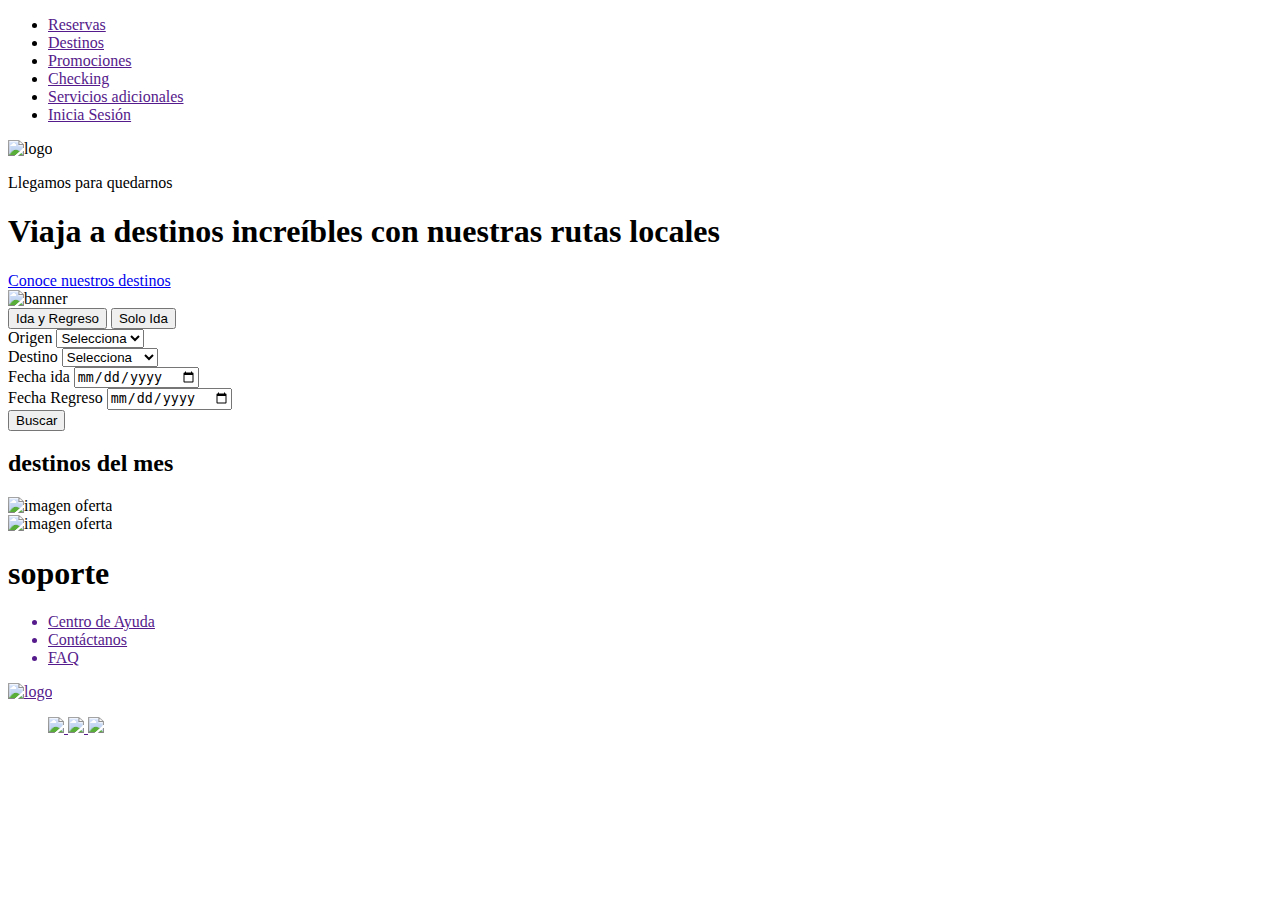
==== target/classes/templates/index.html @ f8ff9e93 "terminando el index" ====
<!DOCTYPE html>
<html>
  <head>
    <title>Vuela Facil</title>
    <meta charset="UTF-8" />
    <meta http-equiv="X-UA-Compatible" content="IE=edge" />
    <meta name="viewport" content="width=device-width, initial-scale=1.0" />
    <!--<meta http-equiv="Expires" content="0" />-->

    <!--Tag para el control de la memoria cache en los dispositivos
    <meta http-equiv="Last-Modified" content="0" />
    <meta http-equiv="Cache-Control" content="no-cache, mustrevalidate" />
    <meta http-equiv="Pragma" content="no-cache" />
    -->
    <link
      href="https://cdn.jsdelivr.net/npm/bootstrap@5.0.2/dist/css/bootstrap.min.css"
      rel="stylesheet"
      integrity="sha384-EVSTQN3/azprG1Anm3QDgpJLIm9Nao0Yz1ztcQTwFspd3yD65VohhpuuCOmLASjC"
      crossorigin="anonymous"
    />
    <link rel="stylesheet" href="/css/styles.css" />
  </head>
  <body>
    <header>
      <nav id="menu" class="padre-navbar">
        <ul>
          <!--
          <li>
            <a class="btn-logo" href="">Vuela Facil</a>
          </li>
          -->
          <li>
            <a href="">Reservas</a>
          </li>
          <li>
            <a href="">Destinos</a>
          </li>
          <li>
            <a href="">Promociones</a>
          </li>
          <li>
            <a href="">Checking</a>
          </li>
          <li>
            <a href="">Servicios adicionales</a>
          </li>
          <li>
            <a href="" class="btn-sesion">Inicia Sesión</a>
          </li>
        </ul>
      </nav>
    </header>
    <section class="banner">
      <div class="logo-banner">
        <div class="info-banner">
          <img src="/imagenes/logo.png" alt="logo" />
          <p>Llegamos para quedarnos</p>
          <h1>Viaja a destinos increíbles con nuestras rutas locales</h1>
        </div>
        <div class="btn-banner">
          <a href="/CRUD/destinos.html">Conoce nuestros destinos</a>
        </div>
      </div>
      <div class="imagen-banner">
        <img src="/imagenes/banner.png" alt="banner" />
      </div>
    </section>
    <section class="destinos">
      <div class="botones">
        <button id="ida-regreso">Ida y Regreso</button>
        <button id="ida">Solo Ida</button>
      </div>
      <form action="">
        <div class="detalles">
          <div class="grupo">
            <label for="origen">Origen</label>
            <select name="origen" id="origen">
              <option value="opcion">Selecciona</option>
              <option value="Ciudad 1">Bogota</option>
              <option value="Ciudad 2">Pereira</option>
              <option value="Ciudad 3">Cartagena</option>
              <option value="Ciudad 4">Medellin</option>
            </select>
          </div>
          <div class="grupo">
            <label for="destino">Destino</label>
            <select name="destino" id="destino">
              <option value="opcion">Selecciona</option>
              <option value="Ciudad 1">San Andres</option>
              <option value="Ciudad 2">Barranquilla</option>
              <option value="Ciudad 3">Bogota</option>
              <option value="Ciudad 4">Villavicencio</option>
            </select>
          </div>
          <div class="grupo">
            <label for="fecha_ida">Fecha ida</label>
            <input type="date" name="fecha_ida" id="fecha_ida" />
          </div>
          <div class="grupo">
            <label for="fecha_ida">Fecha Regreso</label>
            <input type="date" name="fecha_regreso" id="fecha_regreso" />
          </div>
        </div>
        <button src="/imagenes/buscar.png">Buscar</button>
      </form>      
    </section>
    <section class="destinos-mes">
      <h2>destinos del mes</h2>
      <div class="ofertas">
        <div class="oferta1">
          <img src="/imagenes/oferta1.png" alt="imagen oferta" />
        </div>
        <div class="oferta2">
          <img src="/imagenes/oferta2.png" alt="imagen oferta" />
        </div>
      </div>
    </section>
    <footer>
      <div class="titulo-footer">
        <h1>soporte</h1>
        <ul class="texto">
          <a href="">
            <li>Centro de Ayuda</li>
          </a>
          <a href="">
            <li>Contáctanos</li>
          </a>
          <a href="">
            <li>FAQ</li>
          </a>
        </ul>
        <a href="">
          <img src="/imagenes/logo.png" alt="logo" />
        </a>
      </div>
      <ul class="contacto">
        <a href="">
          <img class="contacto-twitter" src="/imagenes/twitter.png" />
        </a>
        <a href="">
          <img class="contacto-instagram" src="/imagenes/instagram.png" />
        </a>
        <a href="">
          <img class="contacto-facebook" src="/imagenes/facebook.png" />
        </a>
      </ul>
    </footer>
  </body>
</html>
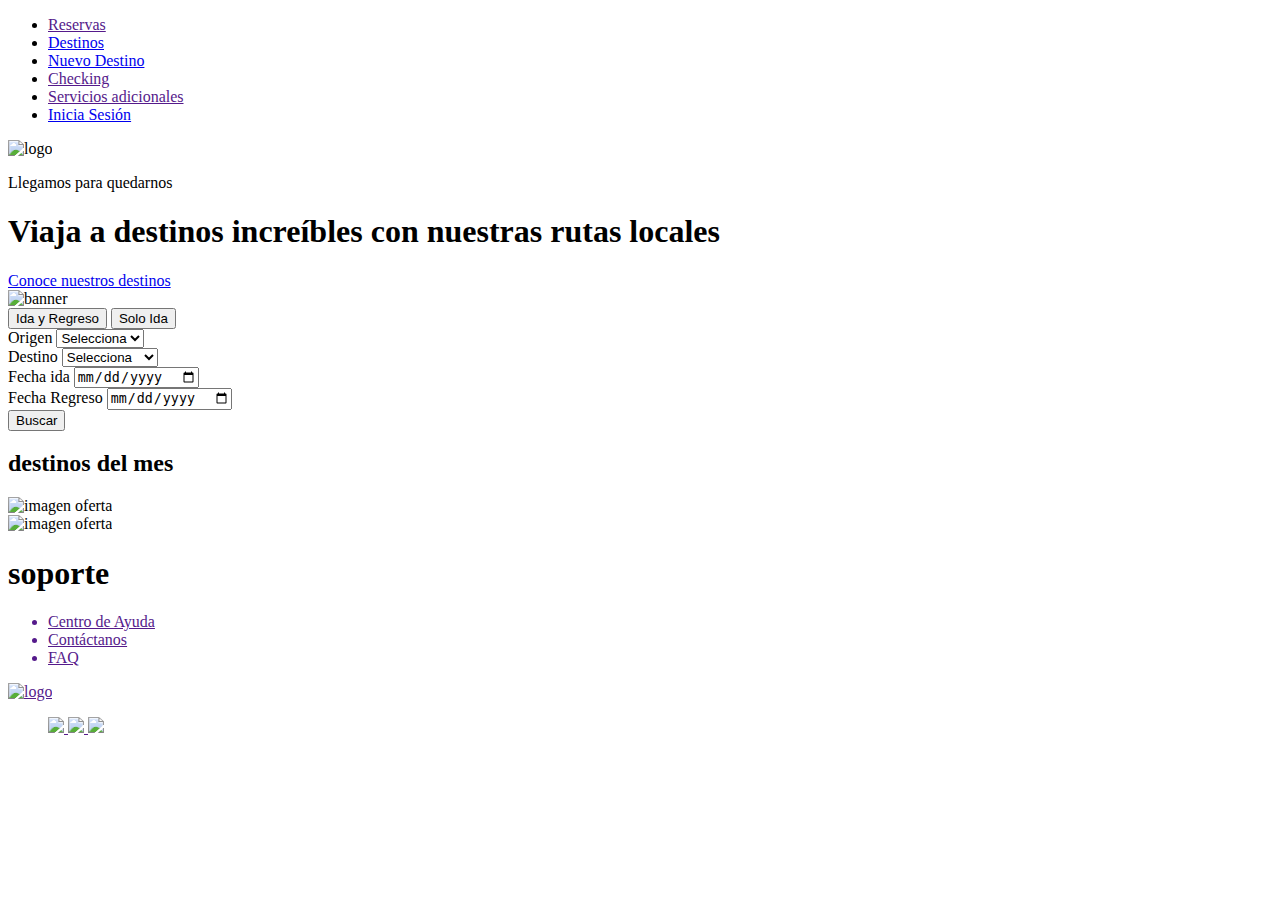
==== commit ab6eb1d6: "creacion del admin" ====
--- a/target/classes/templates/index.html
+++ b/target/classes/templates/index.html
@@ -19,6 +19,7 @@
       crossorigin="anonymous"
     />
     <link rel="stylesheet" href="/css/styles.css" />
+    <link rel="shortcut icon" href="/imagenes/logo.png" type="image/png"/>
   </head>
   <body>
     <header>
@@ -33,10 +34,10 @@
             <a href="">Reservas</a>
           </li>
           <li>
-            <a href="">Destinos</a>
+            <a href="/ciudad">Destinos</a>
           </li>
           <li>
-            <a href="">Promociones</a>
+            <a href="/ciudad/form">Nuevo Destino</a>
           </li>
           <li>
             <a href="">Checking</a>
@@ -45,7 +46,7 @@
             <a href="">Servicios adicionales</a>
           </li>
           <li>
-            <a href="" class="btn-sesion">Inicia Sesión</a>
+            <a href="/login" class="btn-sesion">Inicia Sesión</a>
           </li>
         </ul>
       </nav>
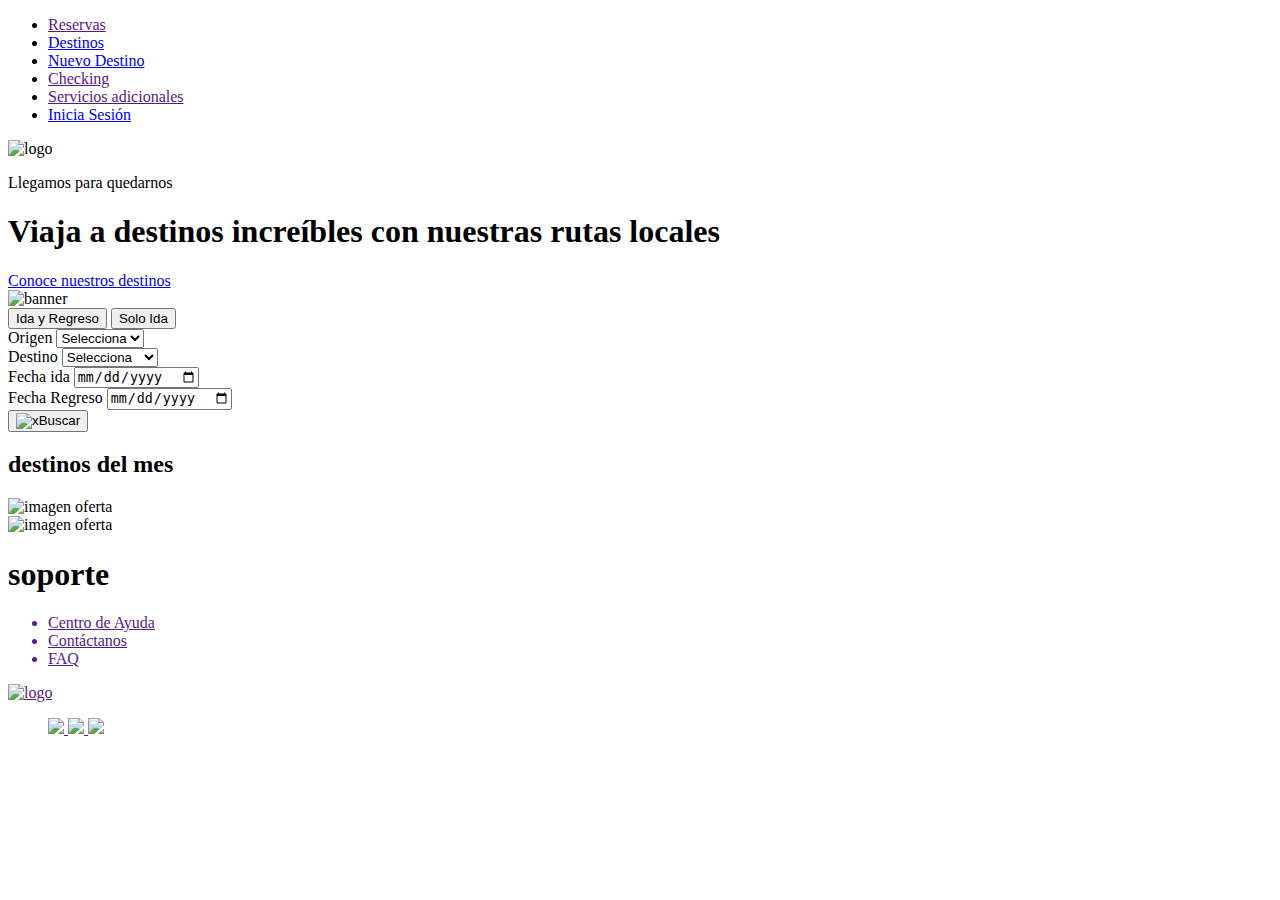
==== commit ad48769f: "actualizacion del dashboard" ====
--- a/target/classes/templates/index.html
+++ b/target/classes/templates/index.html
@@ -15,11 +15,11 @@
     <link
       href="https://cdn.jsdelivr.net/npm/bootstrap@5.0.2/dist/css/bootstrap.min.css"
       rel="stylesheet"
-      integrity="sha384-EVSTQN3/azprG1Anm3QDgpJLIm9Nao0Yz1ztcQTwFspd3yD65VohhpuuCOmLASjC"
+      integrity="sha384-EVSTQN3/azprG1Anm3QDgpJLIm9Nao0Yz1ztcQTwFspd3yD65VohhpuuCOmLASjC".
       crossorigin="anonymous"
     />
     <link rel="stylesheet" href="/css/styles.css" />
-    <link rel="shortcut icon" href="/imagenes/logo.png" type="image/png"/>
+    <link rel="shortcut icon" href="/imagenes/logo.png" type="image/png"/>    
   </head>
   <body>
     <header>
@@ -102,7 +102,7 @@
             <input type="date" name="fecha_regreso" id="fecha_regreso" />
           </div>
         </div>
-        <button src="/imagenes/buscar.png">Buscar</button>
+        <button id="buscar "type="submit"><img src="buscar.png" alt="x" />Buscar</button>
       </form>      
     </section>
     <section class="destinos-mes">
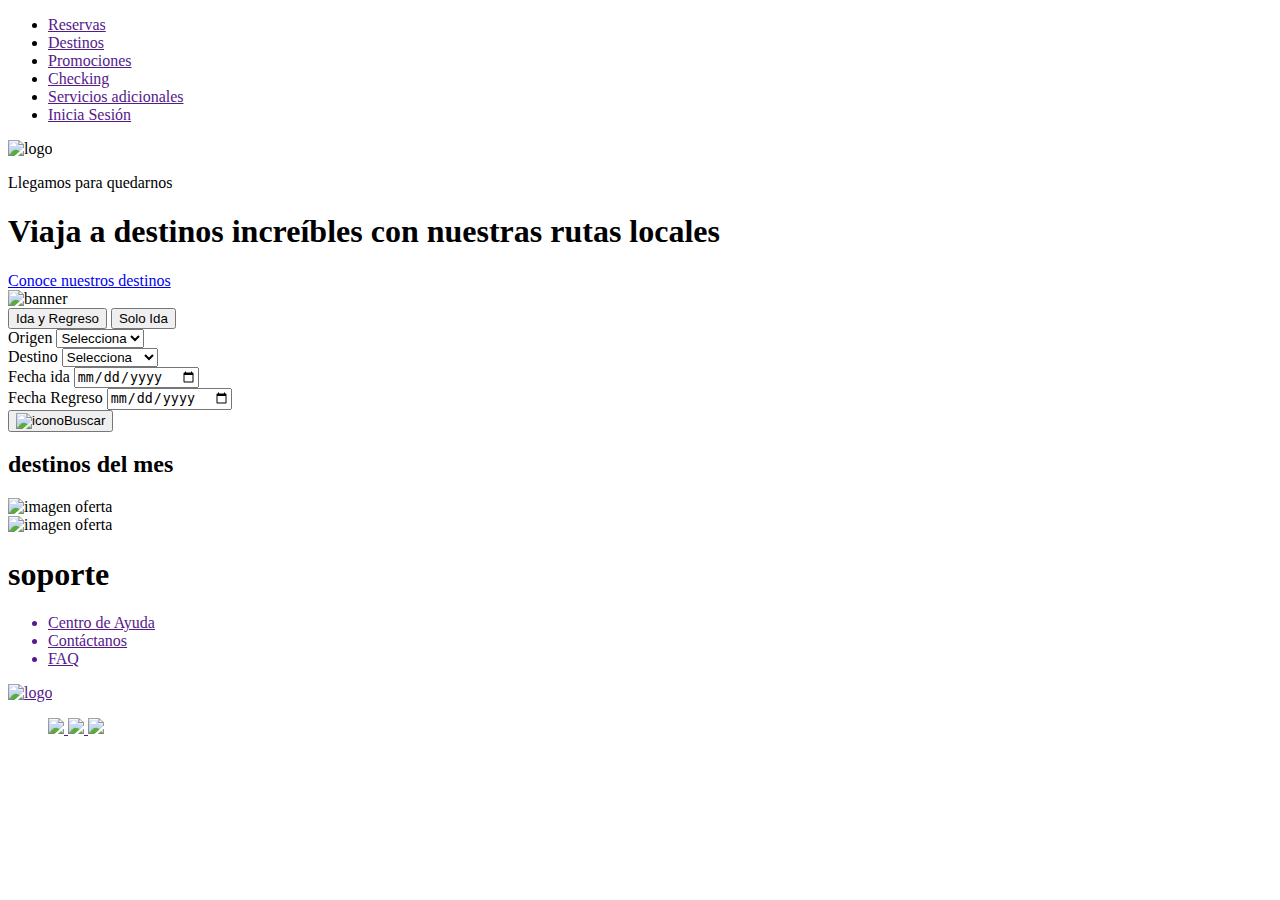
==== commit e03eb3bb: "icono buscar" ====
--- a/target/classes/templates/index.html
+++ b/target/classes/templates/index.html
@@ -5,21 +5,19 @@
     <meta charset="UTF-8" />
     <meta http-equiv="X-UA-Compatible" content="IE=edge" />
     <meta name="viewport" content="width=device-width, initial-scale=1.0" />
-    <!--<meta http-equiv="Expires" content="0" />-->
+    <meta http-equiv="Expires" content="0" />
 
-    <!--Tag para el control de la memoria cache en los dispositivos
+    <!--Tag para el control de la memoria cache en los dispositivos-->
     <meta http-equiv="Last-Modified" content="0" />
     <meta http-equiv="Cache-Control" content="no-cache, mustrevalidate" />
     <meta http-equiv="Pragma" content="no-cache" />
-    -->
     <link
       href="https://cdn.jsdelivr.net/npm/bootstrap@5.0.2/dist/css/bootstrap.min.css"
       rel="stylesheet"
-      integrity="sha384-EVSTQN3/azprG1Anm3QDgpJLIm9Nao0Yz1ztcQTwFspd3yD65VohhpuuCOmLASjC".
+      integrity="sha384-EVSTQN3/azprG1Anm3QDgpJLIm9Nao0Yz1ztcQTwFspd3yD65VohhpuuCOmLASjC"
       crossorigin="anonymous"
     />
-    <link rel="stylesheet" href="/css/styles.css" />
-    <link rel="shortcut icon" href="/imagenes/logo.png" type="image/png"/>    
+    <link rel="stylesheet" href="../assets/css/styles.css" />
   </head>
   <body>
     <header>
@@ -34,10 +32,10 @@
             <a href="">Reservas</a>
           </li>
           <li>
-            <a href="/ciudad">Destinos</a>
+            <a href="">Destinos</a>
           </li>
           <li>
-            <a href="/ciudad/form">Nuevo Destino</a>
+            <a href="">Promociones</a>
           </li>
           <li>
             <a href="">Checking</a>
@@ -46,7 +44,7 @@
             <a href="">Servicios adicionales</a>
           </li>
           <li>
-            <a href="/login" class="btn-sesion">Inicia Sesión</a>
+            <a href="" class="btn-sesion">Inicia Sesión</a>
           </li>
         </ul>
       </nav>
@@ -54,7 +52,7 @@
     <section class="banner">
       <div class="logo-banner">
         <div class="info-banner">
-          <img src="/imagenes/logo.png" alt="logo" />
+          <img src="../imagenes/logo.png" alt="logo" />
           <p>Llegamos para quedarnos</p>
           <h1>Viaja a destinos increíbles con nuestras rutas locales</h1>
         </div>
@@ -63,9 +61,10 @@
         </div>
       </div>
       <div class="imagen-banner">
-        <img src="/imagenes/banner.png" alt="banner" />
+        <img src="../imagenes/banner.png" alt="banner" />
       </div>
     </section>
+
     <section class="destinos">
       <div class="botones">
         <button id="ida-regreso">Ida y Regreso</button>
@@ -102,17 +101,20 @@
             <input type="date" name="fecha_regreso" id="fecha_regreso" />
           </div>
         </div>
-        <button id="buscar "type="submit"><img src="buscar.png" alt="x" />Buscar</button>
-      </form>      
+        <button id="buscar" type="submit">
+          <img src="../imagenes/buscar.png" alt="icono" />Buscar
+        </button>
+      </form>
     </section>
+
     <section class="destinos-mes">
       <h2>destinos del mes</h2>
       <div class="ofertas">
         <div class="oferta1">
-          <img src="/imagenes/oferta1.png" alt="imagen oferta" />
+          <img src="../imagenes/oferta1.png" alt="imagen oferta" />
         </div>
         <div class="oferta2">
-          <img src="/imagenes/oferta2.png" alt="imagen oferta" />
+          <img src="../imagenes/oferta2.png" alt="imagen oferta" />
         </div>
       </div>
     </section>
@@ -131,18 +133,18 @@
           </a>
         </ul>
         <a href="">
-          <img src="/imagenes/logo.png" alt="logo" />
+          <img src="../imagenes/logo.png" alt="logo" />
         </a>
       </div>
       <ul class="contacto">
         <a href="">
-          <img class="contacto-twitter" src="/imagenes/twitter.png" />
+          <img class="contacto-twitter" src="../imagenes/twitter.png" />
         </a>
         <a href="">
-          <img class="contacto-instagram" src="/imagenes/instagram.png" />
+          <img class="contacto-instagram" src="../imagenes/instagram.png" />
         </a>
         <a href="">
-          <img class="contacto-facebook" src="/imagenes/facebook.png" />
+          <img class="contacto-facebook" src="../imagenes/facebook.png" />
         </a>
       </ul>
     </footer>
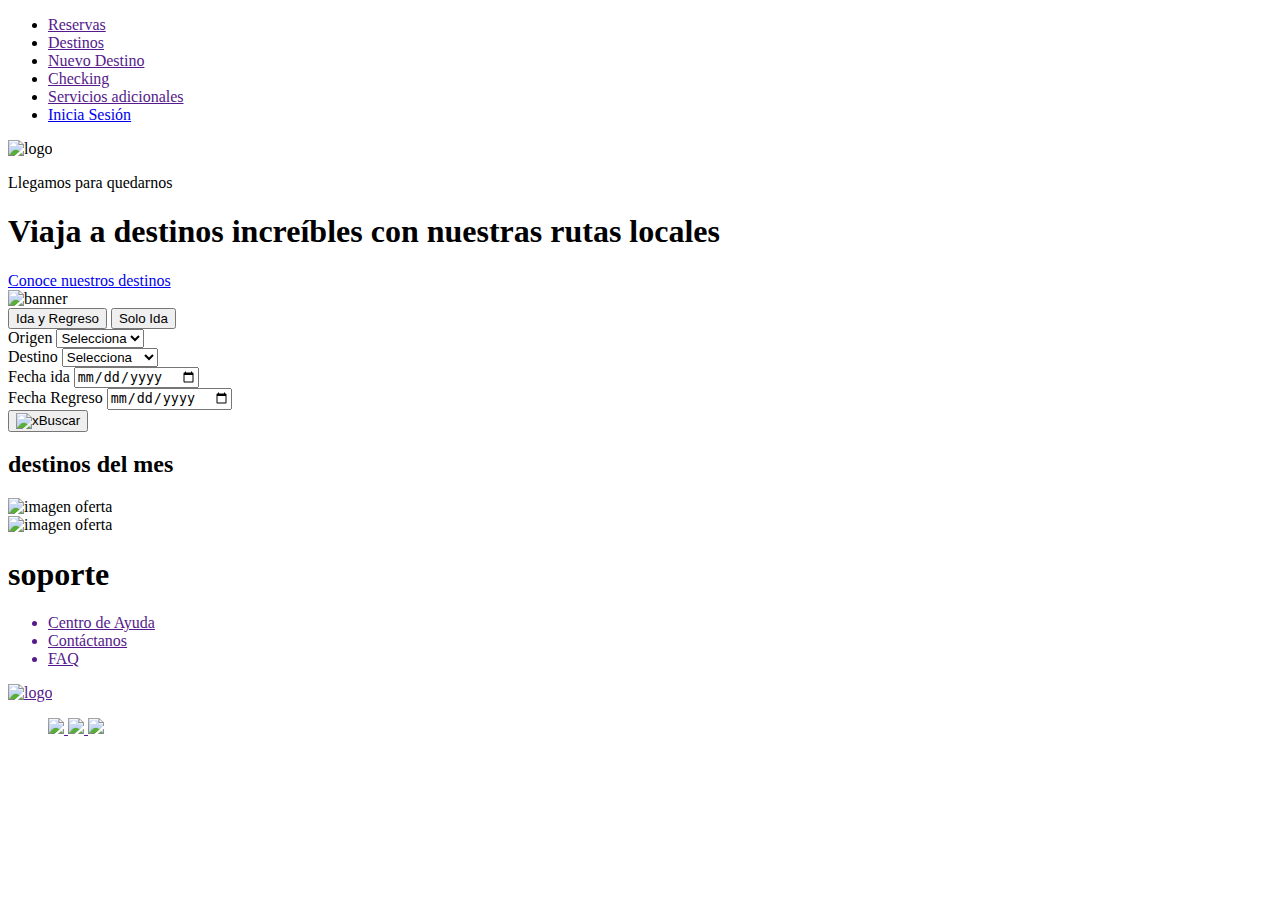
==== commit 952dfd34: "actualizacion 13-09-52020" ====
--- a/target/classes/templates/index.html
+++ b/target/classes/templates/index.html
@@ -5,19 +5,21 @@
     <meta charset="UTF-8" />
     <meta http-equiv="X-UA-Compatible" content="IE=edge" />
     <meta name="viewport" content="width=device-width, initial-scale=1.0" />
-    <meta http-equiv="Expires" content="0" />
+    <!--<meta http-equiv="Expires" content="0" />-->
 
-    <!--Tag para el control de la memoria cache en los dispositivos-->
+    <!--Tag para el control de la memoria cache en los dispositivos
     <meta http-equiv="Last-Modified" content="0" />
     <meta http-equiv="Cache-Control" content="no-cache, mustrevalidate" />
     <meta http-equiv="Pragma" content="no-cache" />
+    -->
     <link
       href="https://cdn.jsdelivr.net/npm/bootstrap@5.0.2/dist/css/bootstrap.min.css"
       rel="stylesheet"
-      integrity="sha384-EVSTQN3/azprG1Anm3QDgpJLIm9Nao0Yz1ztcQTwFspd3yD65VohhpuuCOmLASjC"
+      integrity="sha384-EVSTQN3/azprG1Anm3QDgpJLIm9Nao0Yz1ztcQTwFspd3yD65VohhpuuCOmLASjC".
       crossorigin="anonymous"
     />
-    <link rel="stylesheet" href="../assets/css/styles.css" />
+    <link rel="stylesheet" href="/css/styles.css" />
+    <link rel="shortcut icon" href="/imagenes/logo.png" type="image/png"/>    
   </head>
   <body>
     <header>
@@ -35,7 +37,7 @@
             <a href="">Destinos</a>
           </li>
           <li>
-            <a href="">Promociones</a>
+            <a href="">Nuevo Destino</a>
           </li>
           <li>
             <a href="">Checking</a>
@@ -44,7 +46,7 @@
             <a href="">Servicios adicionales</a>
           </li>
           <li>
-            <a href="" class="btn-sesion">Inicia Sesión</a>
+            <a href="/login" class="btn-sesion">Inicia Sesión</a>
           </li>
         </ul>
       </nav>
@@ -52,7 +54,7 @@
     <section class="banner">
       <div class="logo-banner">
         <div class="info-banner">
-          <img src="../imagenes/logo.png" alt="logo" />
+          <img src="/imagenes/logo.png" alt="logo" />
           <p>Llegamos para quedarnos</p>
           <h1>Viaja a destinos increíbles con nuestras rutas locales</h1>
         </div>
@@ -61,10 +63,9 @@
         </div>
       </div>
       <div class="imagen-banner">
-        <img src="../imagenes/banner.png" alt="banner" />
+        <img src="/imagenes/banner.png" alt="banner" />
       </div>
     </section>
-
     <section class="destinos">
       <div class="botones">
         <button id="ida-regreso">Ida y Regreso</button>
@@ -101,20 +102,17 @@
             <input type="date" name="fecha_regreso" id="fecha_regreso" />
           </div>
         </div>
-        <button id="buscar" type="submit">
-          <img src="../imagenes/buscar.png" alt="icono" />Buscar
-        </button>
-      </form>
+        <button id="buscar "type="submit"><img src="buscar.png" alt="x" />Buscar</button>
+      </form>      
     </section>
-
     <section class="destinos-mes">
       <h2>destinos del mes</h2>
       <div class="ofertas">
         <div class="oferta1">
-          <img src="../imagenes/oferta1.png" alt="imagen oferta" />
+          <img src="/imagenes/oferta1.png" alt="imagen oferta" />
         </div>
         <div class="oferta2">
-          <img src="../imagenes/oferta2.png" alt="imagen oferta" />
+          <img src="/imagenes/oferta2.png" alt="imagen oferta" />
         </div>
       </div>
     </section>
@@ -133,18 +131,18 @@
           </a>
         </ul>
         <a href="">
-          <img src="../imagenes/logo.png" alt="logo" />
+          <img src="/imagenes/logo.png" alt="logo" />
         </a>
       </div>
       <ul class="contacto">
         <a href="">
-          <img class="contacto-twitter" src="../imagenes/twitter.png" />
+          <img class="contacto-twitter" src="/imagenes/twitter.png" />
         </a>
         <a href="">
-          <img class="contacto-instagram" src="../imagenes/instagram.png" />
+          <img class="contacto-instagram" src="/imagenes/instagram.png" />
         </a>
         <a href="">
-          <img class="contacto-facebook" src="../imagenes/facebook.png" />
+          <img class="contacto-facebook" src="/imagenes/facebook.png" />
         </a>
       </ul>
     </footer>
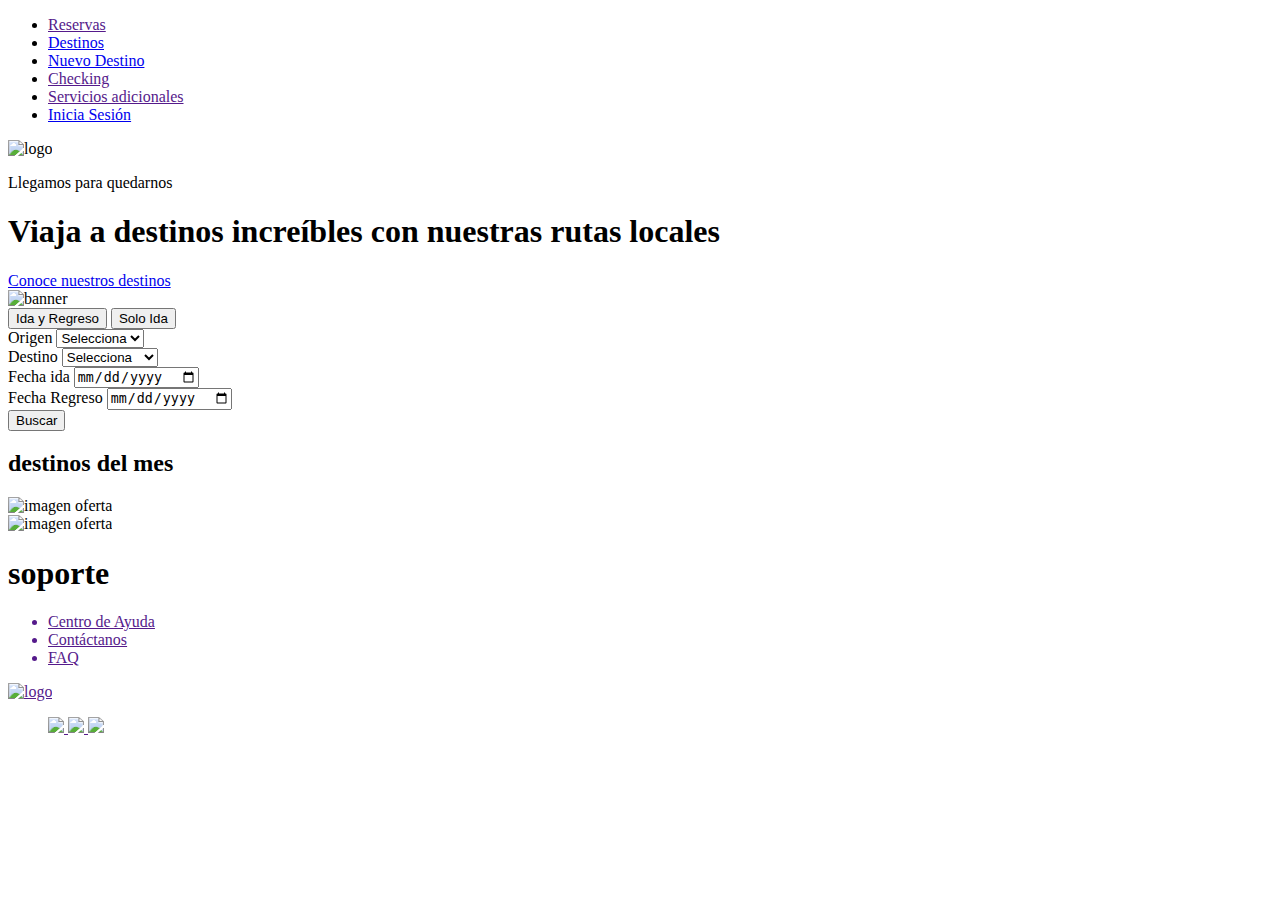
==== commit e26ee031: "ramon 13-0-2020- 2" ====
--- a/target/classes/templates/index.html
+++ b/target/classes/templates/index.html
@@ -15,11 +15,11 @@
     <link
       href="https://cdn.jsdelivr.net/npm/bootstrap@5.0.2/dist/css/bootstrap.min.css"
       rel="stylesheet"
-      integrity="sha384-EVSTQN3/azprG1Anm3QDgpJLIm9Nao0Yz1ztcQTwFspd3yD65VohhpuuCOmLASjC".
+      integrity="sha384-EVSTQN3/azprG1Anm3QDgpJLIm9Nao0Yz1ztcQTwFspd3yD65VohhpuuCOmLASjC"
       crossorigin="anonymous"
     />
     <link rel="stylesheet" href="/css/styles.css" />
-    <link rel="shortcut icon" href="/imagenes/logo.png" type="image/png"/>    
+    <link rel="shortcut icon" href="/imagenes/logo.png" type="image/png"/>
   </head>
   <body>
     <header>
@@ -34,10 +34,10 @@
             <a href="">Reservas</a>
           </li>
           <li>
-            <a href="">Destinos</a>
+            <a href="/ciudad">Destinos</a>
           </li>
           <li>
-            <a href="">Nuevo Destino</a>
+            <a href="/ciudad/form">Nuevo Destino</a>
           </li>
           <li>
             <a href="">Checking</a>
@@ -102,7 +102,7 @@
             <input type="date" name="fecha_regreso" id="fecha_regreso" />
           </div>
         </div>
-        <button id="buscar "type="submit"><img src="buscar.png" alt="x" />Buscar</button>
+        <button src="/imagenes/buscar.png">Buscar</button>
       </form>      
     </section>
     <section class="destinos-mes">
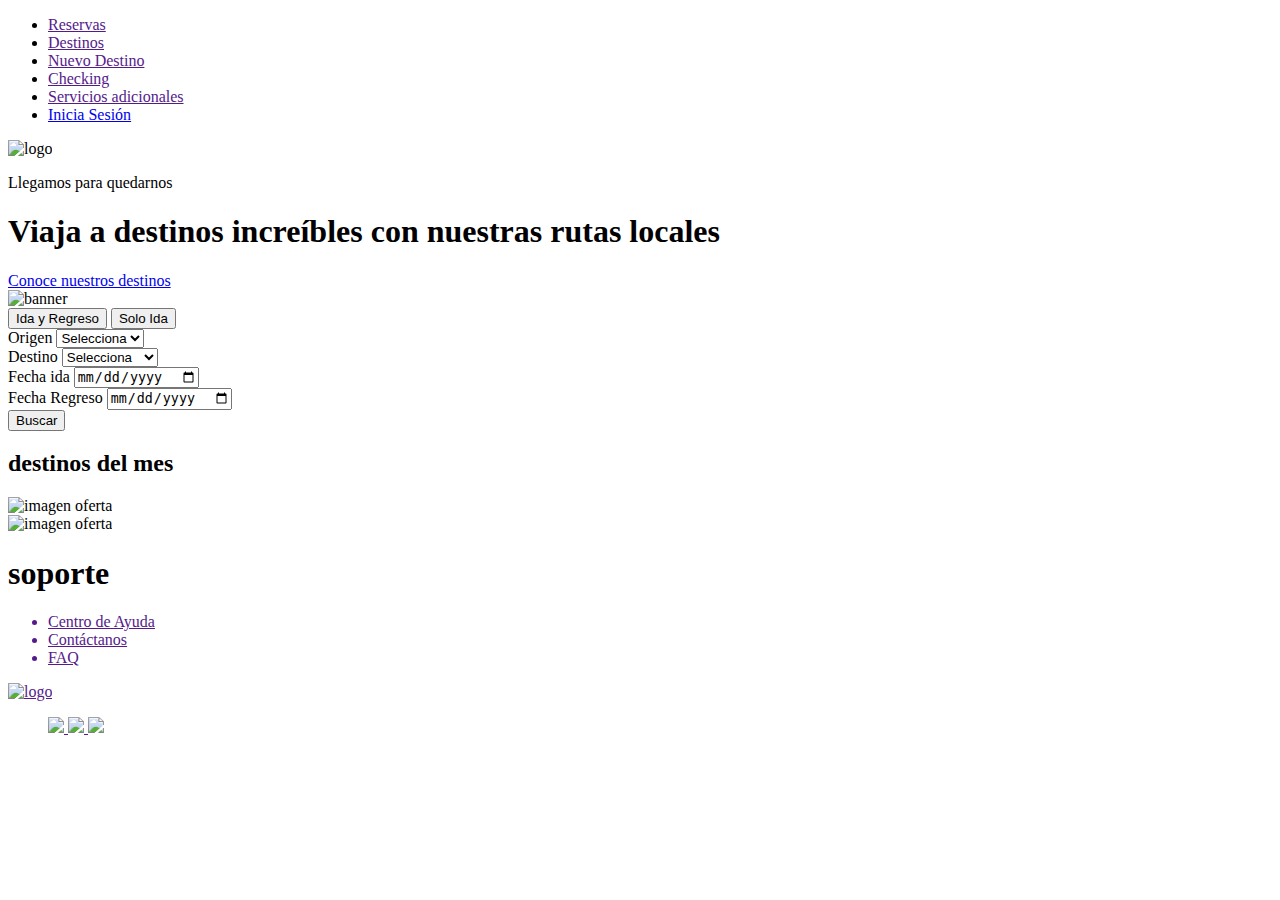
==== commit 76682447: "modificacion de enlaces del index" ====
--- a/target/classes/templates/index.html
+++ b/target/classes/templates/index.html
@@ -34,10 +34,10 @@
             <a href="">Reservas</a>
           </li>
           <li>
-            <a href="/ciudad">Destinos</a>
+            <a href="">Destinos</a>
           </li>
           <li>
-            <a href="/ciudad/form">Nuevo Destino</a>
+            <a href="">Nuevo Destino</a>
           </li>
           <li>
             <a href="">Checking</a>
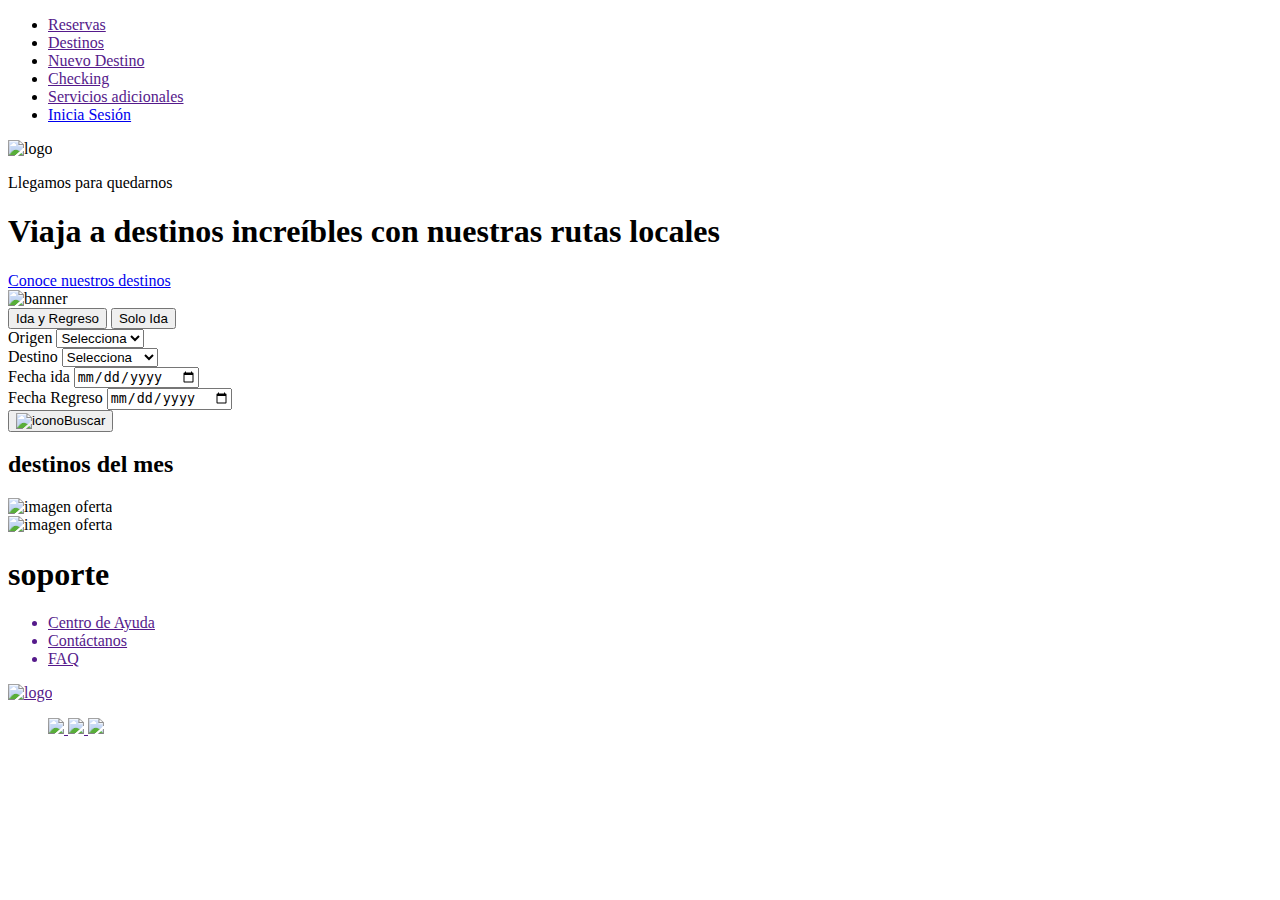
==== commit 1375ee3e: "Terminación del index" ====
--- a/target/classes/templates/index.html
+++ b/target/classes/templates/index.html
@@ -102,7 +102,9 @@
             <input type="date" name="fecha_regreso" id="fecha_regreso" />
           </div>
         </div>
-        <button src="/imagenes/buscar.png">Buscar</button>
+        <button id="buscar" type="submit">
+          <img src="/imagenes/buscar.png" alt="icono" />Buscar
+        </button>
       </form>      
     </section>
     <section class="destinos-mes">
